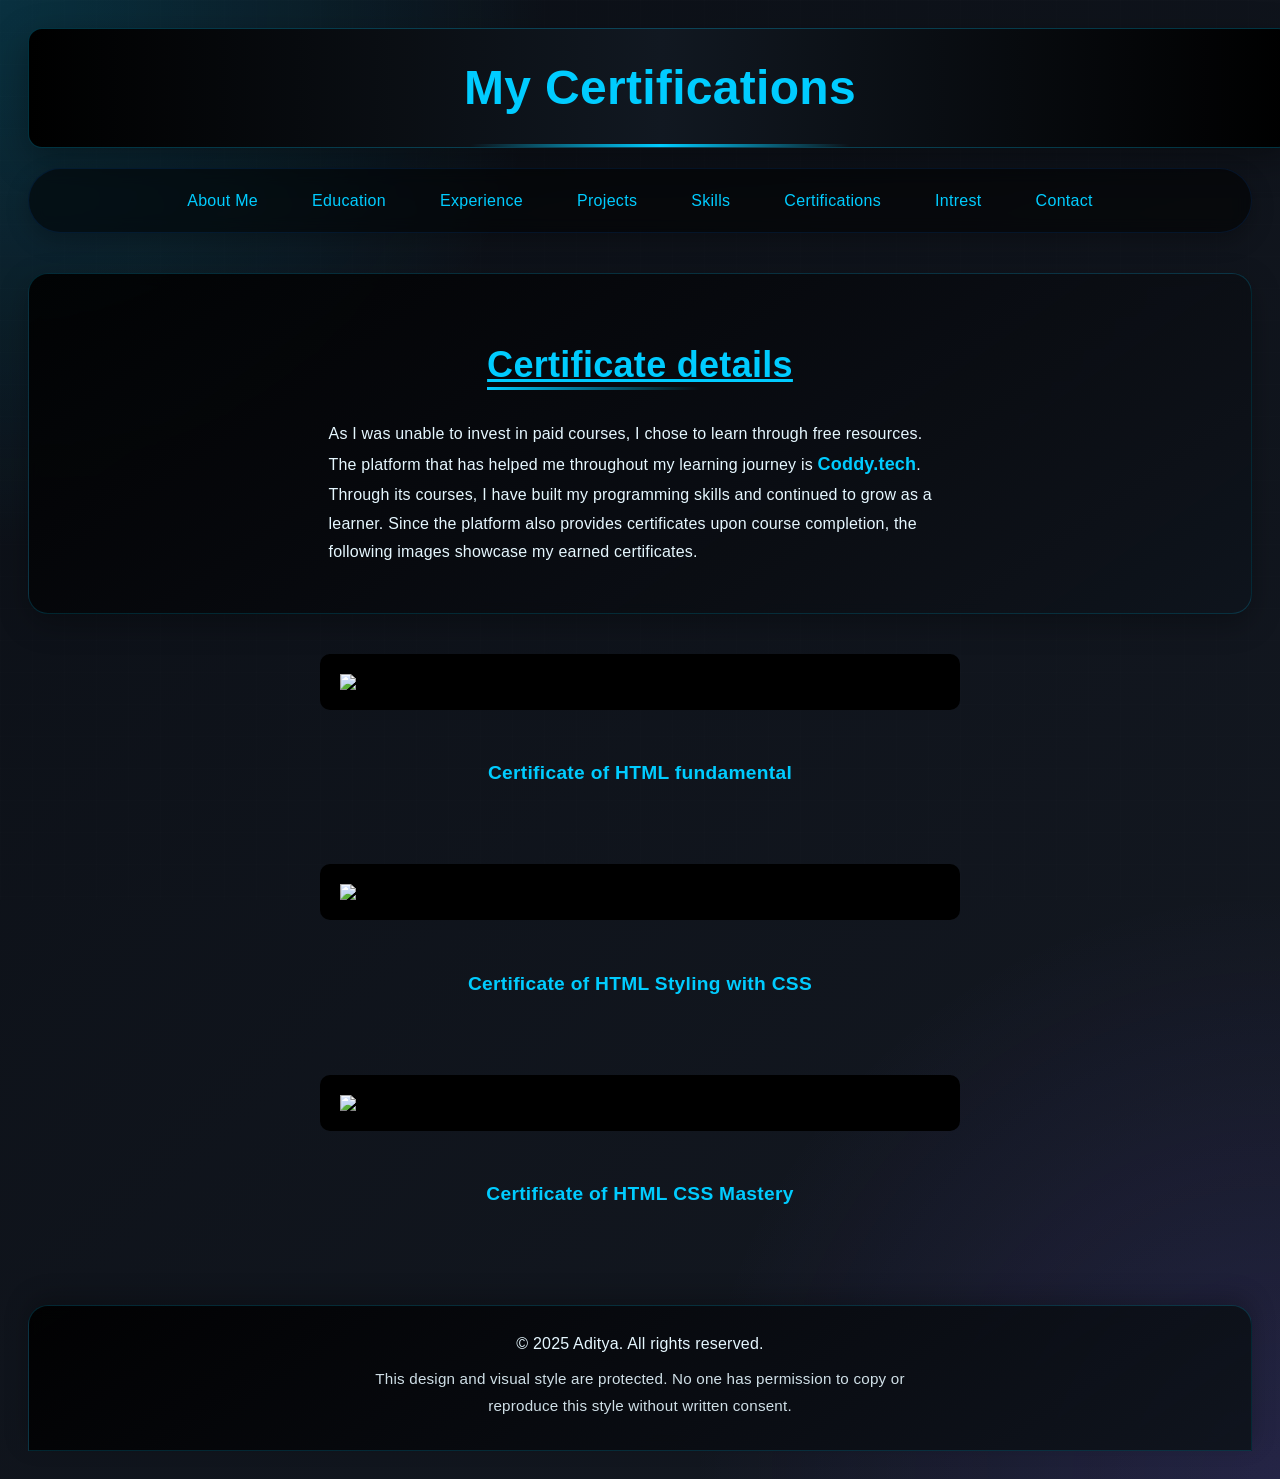
==== certifications.html @ 78ffaf47 "Add files via upload" ====
<!DOCTYPE html>
<html lang="en">
<head>
    <meta charset="UTF-8">
    <meta http-equiv="X-UA-Compatible" content="IE=edge">
    <meta name="viewport" content="width=device-width, initial-scale=1.0">
    <title>My certifications</title>
    <link rel="stylesheet" href="style.css">
</head>
<body>
    <header>
        <h1>My Certifications </h1>
        <nav class="nav-menu">
            <input type="checkbox" id="menu-toggle">
            <label for="menu-toggle" class="menu-icon">☰ Menu</label>

            <ul class="nav-links">
             <li><a href="about-me.html">About Me</a></li>
             <li><a href="Education.html">Education</a></li>
             <li><a href="experience.html">Experience</a></li>
             <li><a href="projects.html">Projects</a></li>
             <li><a href="skills.html">Skills</a></li>
             <li><a href="certifications.html">Certifications</a></li>
             <li><a href="intrest.html">Intrest</a></li>
             <li><a href="contact.html">Contact</a></li>
            </ul>
        </nav>
    </header>

    <section class="certification">

        <h2> Certificate details </h2>

        <p>As I was unable to invest in paid courses, I chose to learn through free 
            resources. The platform that has helped me throughout my learning journey is 
            <span>Coddy.tech</span>. Through its courses, I have built my programming skills 
            and continued to grow as a learner. Since the platform also provides certificates 
            upon course completion, the following images showcase my earned certificates.
        </p>
    </section>

        <picture> 
             <img src="https://plain-apac-prod-public.komododecks.com/202607/15/I9vmQEvogqGAbwvgnjGG/image.png" id="fundamentals"><br>
             <label for="fundamentals">Certificate of HTML fundamental</label><br><br>

             <img src="https://plain-apac-prod-public.komododecks.com/202607/15/2REyMuX39Bx1WCQEY480/image.png" id="CSS"><br>
             <label for="CSS"> Certificate of HTML Styling with CSS</label><br><br>

             <img src="https://plain-apac-prod-public.komododecks.com/202607/15/ZMc8P6Jx53fToXTpOZxH/image.png" id="CSS-mastery"><br>
             <label for="CSS-mastery"> Certificate of HTML CSS Mastery</label><br><br>
        </picture>
    <footer class="site-footer">
        <p>© 2025 Aditya. All rights reserved.</p>
        <p class="footer-note">This design and visual style are protected. No one has permission to copy or reproduce this style without written consent.</p>
    </footer>
</body>
</html>
---- style.css ----
/*-----------------------------------------------------------*/
/*-----------Stylesheet that affect whole web----------------*/
/*-----------------------------------------------------------*/

:root {
    --bg-main: #0b1016;
    --bg-accent: #121826;
    --panel: #000000;
    --nav-bg: rgba(0, 0, 0, 0.55);
    --card-bg-start: rgba(0, 0, 0, 0.92);
    --card-bg-end: rgba(15, 20, 29, 0.96);
    --accent: #00ccff;
    --text-main: #ffffff;
    --text-muted: #e6f7ff;
    --border-color: rgba(0, 204, 255, 0.18);
    --shadow-color: rgba(0, 0, 0, 0.25);
}

body{
    background: linear-gradient(135deg, var(--bg-main) 0%, var(--bg-accent) 100%);
    color: var(--text-main);
    display: flex;
    flex-direction: column;
    font-family: "Segoe UI", Tahoma, Geneva, Verdana, sans-serif;
    line-height: 1.6;
    letter-spacing: 0.2px;
    scroll-behavior: smooth;
}

p {
    font-size: clamp(1rem, 1.1vw, 1.08rem);
    line-height: 1.8;
    color: var(--text-muted);
    max-width: 70ch;
    margin: 0 auto 1rem auto;
    text-align: left;
    letter-spacing: 0.2px;
    word-wrap: break-word;
}

.about p,
.education p,
.experience p,
.projects p,
.skills p,
.certification p,
.intrest p,
.contact p {
    margin-bottom: 1rem;
    max-width: 70ch;
}

h1 {
    color: var(--accent);
    background: linear-gradient(135deg, rgba(0, 204, 255, 0.16), rgba(4, 10, 16, 0.96));
    width: 100%;
    min-height: 56px;
    margin: 20px;
    padding: 18px 20px;
    text-align: center;
    font-size: 48px;
    border: 1px solid rgba(0, 204, 255, 0.3);
    border-bottom: 3px solid var(--accent);
    border-radius: 14px;
    margin-bottom: 20px;
    box-shadow: 0 10px 25px var(--shadow-color);
    box-sizing: border-box;
}

h1:hover {
    color: var(--text-main);
    background: linear-gradient(135deg, rgba(0, 204, 255, 0.24), rgba(8, 15, 24, 0.98));
    transition: 0.3s;
}

nav {
    display: flex;
    justify-content: center;
    margin: 20px;
    background: var(--nav-bg);
    backdrop-filter: blur(8px);
    border: 1px solid rgba(0, 119, 255, 0.12);
    border-radius: 999px;
    padding: 10px;
    text-align: center;
    box-shadow: 0 8px 22px var(--shadow-color);
    position: sticky;
    top: 0;
    z-index: 1000;
}

a {
    color: var(--accent);
    text-decoration: none;
    margin: 0 10px;
    transition: all 0.25s ease;
}

a:hover{
    color: var(--text-main);
    text-decoration: none;
    transform: translateY(-2px);
}

li {
    display: inline-block;
    list-style-type: none;
    margin: 10px 0;
}   

span {
    color: var(--accent);
    font-weight: bold;
    font-size: 18px;
    grid-area: bio;
}

span:hover {
    text-decoration: underline;
    text-decoration-color: var(--accent);
    transition: 0.3s;
}

.nav-menu {
    position: sticky;
    top: 0;
    z-index: 1000;
    display: flex;
    justify-content: center;
    margin: 20px;
    background: var(--nav-bg);
    backdrop-filter: blur(8px);
    border: 1px solid rgba(0, 119, 255, 0.12);
    border-radius: 999px;
    padding: 10px;
    box-shadow: 0 8px 22px var(--shadow-color);
}

.nav-menu input {
    display: none;
}

.menu-icon {
    display: none;
    color: var(--accent);
    cursor: pointer;
    font-weight: bold;
    padding: 6px 10px;
    border: 1px solid var(--accent);
    border-radius: 6px;
}

.nav-links {
    display: flex;
    gap: 10px;
    list-style: none;
    padding: 0;
    margin: 0;
}

.nav-links li {
    display: inline-block;
    margin: 0 10px;
}

.nav-links a {
    margin: 0;
    display: inline-block;
}

/*-----------------------------------------------------------*/
/*--------------Stylesheet for the About Me------------------*/
/*-----------------------------------------------------------*/

.about,
.education,
.experience,
.projects,
.skills,
.certification,
.intrest,
.contact {
    background: linear-gradient(145deg, var(--card-bg-start), var(--card-bg-end));
    border: 1px solid var(--border-color);
    box-shadow: 0 12px 30px var(--shadow-color);
    position: relative;
    z-index: 1;
    overflow: hidden;
    box-sizing: border-box;
}

.about {
    border-radius: 20px;
    padding: 20px;
    margin: 20px auto;
    max-width: auto;
    height: 300px;
    text-align: center;
    padding: 30px;
    margin: 20px;
    grid-template-columns: 1fr 1fr;
    grid-template-rows: 1fr 2fr;
    display: grid;
    grid-template-areas: 
        "profile-image bio-heading"
        "profile-image bio";
    grid-gap: 20px;
    transition: transform 0.3s ease, box-shadow 0.3s ease;
}

.about:hover {
    transform: translateY(-4px);
    box-shadow: 0 16px 36px rgba(0, 0, 0, 0.32);
}

.about img {
    width: 200px;
    height: 200px;
    border-radius: 50%;
    margin-bottom: 20px;
    grid-area: profile-image;
    border: 3px solid #00ccff;
    align-self: center;
    box-shadow: inset 0 0 10px #00ccff, 0 0 20px #00ccff;
    cursor: pointer;
}

.about h2 {
    color: #00ccff;
    height: 50px;
    font-size: 36px;
    margin-bottom: 0;
    text-decoration: underline;
    text-decoration-color: #00ccff;
    text-decoration-thickness: 3px;
    grid-area: bio-heading;
}

.about p {
    line-height: 1.5;
    margin: 0;
    grid-area: bio;
    padding: 10px;
    position: relative;
    margin-top: 0;
}

/*-----------------------------------------------------------*/
/*--------------Stylesheet for the Education-----------------*/
/*-----------------------------------------------------------*/

.education{
    background-color: #000000;
    border-radius: 10px;
    padding: 20px;
    margin: 20px auto;
    max-width: auto;
    height: auto;
    text-align: center;
    padding: 30px;
    margin: 20px;
    grid-template-columns: 1fr 1fr;
    grid-template-rows: 90px 2fr;
    display: grid;
    grid-template-areas: 
        "school-image bio-heading"
        "college-image bio";
    gap: 20px;
}

.school-img,
.college-img {
    width: 200px;
    height: 200px;
    border-radius: 50%;
    margin: 0 auto 10px auto;
    border: 3px solid #00ccff;
    align-self: center;
    object-fit: cover;
    box-shadow: inset 0 0 10px #00ccff, 0 0 20px #00ccff;
    cursor: pointer;
}

.school-img {
    grid-area: school-image;
}

.college-img {
    grid-area: college-image;
}

.education h2{
    color: #00ccff;
    height: 50px;
    font-size: 36px;
    margin: 0;
    text-decoration: underline;
    text-decoration-color: #00ccff;
    text-decoration-thickness: 3px;
    grid-area: bio-heading;
}

.education p{
    line-height: 1.5;
    margin-top: 0;
    grid-area: bio;
    padding: 10px;
    position: relative;
    margin-top: 0
}

/*-----------------------------------------------------------*/
/*--------------Stylesheet for the Experience----------------*/
/*-----------------------------------------------------------*/

.experience{
    background-color: #000000;
    border-radius: 10px;
    padding: 20px;
    margin: 20px auto;
    max-width: auto;
    height: auto;
    text-align: center;
    padding: 30px;
    margin: 20px;
}

.experience h2{
    color: #00ccff;
    height: 50px;
    font-size: 36px;
    margin: 0;
    text-decoration: underline;
    text-decoration-color: #00ccff;
    text-decoration-thickness: 3px;
}

/*-----------------------------------------------------------*/
/*--------------Stylesheet for the Experience----------------*/
/*-----------------------------------------------------------*/


.projects{
    background-color: #000000;
    border-radius: 10px;
    padding: 20px;
    margin: 20px auto;
    max-width: auto;
    height: auto;
    text-align: center;
    padding: 30px;
    margin: 20px;
}

.projects h2{
    color: #00ccff;
    height: 50px;
    font-size: 36px;
    margin: 2;
    text-decoration: underline;
    text-decoration-color: #00ccff;
    text-decoration-thickness: 3px;
}

/*-----------------------------------------------------------*/
/*--------------Stylesheet for the Skills--------------------*/
/*-----------------------------------------------------------*/

.skills{
    background-color: #000000;
    border-radius: 10px;
    padding: 20px;
    margin: 20px auto;
    max-width: auto;
    height: auto;
    text-align: center;
    padding: 30px;
    margin: 20px;
}

.skills h2{
    color: #00ccff;
    height: 50px;
    font-size: 36px;
    margin: 2;
    text-decoration: underline;
    text-decoration-color: #00ccff;
    text-decoration-thickness: 3px;
}

.skills p{
    font-size: 17px;
}

/*-----------------------------------------------------------*/
/*--------------Stylesheet for the Certification-------------*/
/*-----------------------------------------------------------*/

.certification{
    background-color: #000000;
    border-radius: 10px;
    padding: 20px;
    margin: 20px auto;
    max-width: auto;
    height: auto;
    text-align: center;
    padding: 30px;
    margin: 20px;
}

.certification h2{
    color: #00ccff;
    height: 50px;
    font-size: 36px;
    margin: 2;
    text-decoration: underline;
    text-decoration-color: #00ccff;
    text-decoration-thickness: 3px;
}

picture img {
    display: flex;
    width: 600px;
    background-color: #000000;
    border-radius: 10px;
    padding: 20px;
    margin: 20px auto;
}

picture label{
    display: block;
    text-align: center;
    color: #00ccff;
    font-size: larger;
    font-weight: bold;;
}

/*-----------------------------------------------------------*/
/*--------------Stylesheet for the Intrest-------------------*/
/*-----------------------------------------------------------*/

.intrest{
    background-color: #000000;
    border-radius: 10px;
    padding: 20px;
    margin: 20px auto;
    max-width: auto;
    height: auto;
    text-align: center;
    padding: 30px;
    margin: 20px;
}

.intrest h2{
    color: #00ccff;
    height: 50px;
    font-size: 36px;
    margin: 2;
    text-decoration: underline;
    text-decoration-color: #00ccff;
    text-decoration-thickness: 3px;
}

/*-----------------------------------------------------------*/
/*--------------Stylesheet for the Contacts------------------*/
/*-----------------------------------------------------------*/

.contact{
    background-color: #000000;
    border-radius: 10px;
    padding: 20px;
    margin: 20px auto;
    max-width: auto;
    height: auto;
    text-align: center;
    padding: 30px;
    margin: 20px;
}

.contact h2{
    color: #00ccff;
    height: 50px;
    font-size: 36px;
    margin: 2;
    text-decoration: underline;
    text-decoration-color: #00ccff;
    text-decoration-thickness: 3px;
}

.contact a {
    margin: 0, 20px ;
}

/*-----------------------------------------------------------*/
/*-----Stylesheet for the device with max-width of 657px-----*/
/*-----------------------------------------------------------*/

@media (max-width: 657px) {
    * {
        box-sizing: border-box;
    }

    body {
        padding: 0 12px;
        background:
            radial-gradient(circle at top left, rgba(0, 204, 255, 0.16), transparent 28%),
            linear-gradient(135deg, #0b0f16 0%, #141922 100%);
    }

    .nav-menu {
        border: 1px solid rgba(0, 204, 255, 0.2);
        box-shadow: 0 8px 24px rgba(0, 0, 0, 0.22);
        padding: 10px;
    }

    .menu-icon {
        display: inline-flex;
        align-items: center;
        justify-content: center;
        padding: 8px 12px;
        background: rgba(0, 204, 255, 0.08);
        border: 1px solid #00ccff;
        border-radius: 999px;
    }

    .nav-links {
        display: none;
        position: absolute;
        top: 54px;
        left: 0;
        right: 0;
        flex-direction: column;
        background: linear-gradient(145deg, rgba(0, 0, 0, 0.95), rgba(20, 25, 34, 0.98));
        padding: 10px;
        border-radius: 12px;
        z-index: 10;
        border: 1px solid rgba(0, 204, 255, 0.18);
        box-shadow: 0 10px 30px rgba(0, 0, 0, 0.3);
    }

    .nav-menu input:checked + .menu-icon + .nav-links {
        display: flex;
    }

    .nav-links li {
        display: block;
        margin: 6px 0;
    }

    .nav-links a {
        display: block;
        padding: 8px 10px;
        border-radius: 8px;
        background: rgba(255, 255, 255, 0.03);
        transition: all 0.25s ease;
    }

    .nav-links a:hover,
    .nav-links a:focus-visible {
        background: rgba(0, 204, 255, 0.14);
        color: #ffffff;
        transform: translateX(3px);
    }

    h1 {
        width: 100%;
        height: auto;
        font-size: 28px;
        margin: 10px 0 14px;
        padding: 16px 18px;
        background: linear-gradient(90deg, #000000 0%, #111821 50%, #000000 100%);
        border: 1px solid rgba(0, 204, 255, 0.22);
        box-shadow: 0 10px 24px rgba(0, 0, 0, 0.28);
    }

    nav {
        flex-direction: column;
        margin: 10px 0;
        padding: 10px;
    }

    nav li {
        display: block;
        margin: 8px 0;
    }

    nav a {
        display: block;
    }

    .about,
    .education,
    .experience,
    .projects,
    .skills,
    .certification,
    .intrest,
    .contact {
        width: 100%;
        max-width: 100%;
        margin: 10px 0;
        padding: 16px;
        height: auto;
        display: block;
        background: linear-gradient(145deg, rgba(0, 0, 0, 0.92), rgba(15, 20, 29, 0.96));
        border: 1px solid rgba(0, 204, 255, 0.18);
        box-shadow: 0 10px 28px rgba(0, 0, 0, 0.26);
        border-radius: 14px;
    }

    .about,
    .education {
        grid-template-columns: 1fr;
        grid-template-rows: auto;
        gap: 10px;
    }

    .about img,
    .school-img,
    .college-img {
        width: 150px;
        height: 150px;
        margin: 0 auto 10px auto;
        display: block;
        box-shadow: 0 0 20px rgba(0, 0, 0, 0.24);
    }

    .about h2,
    .education h2,
    .experience h2,
    .projects h2,
    .skills h2,
    .certification h2,
    .intrest h2,
    .contact h2 {
        font-size: 24px;
        height: auto;
        margin: 10px 0;
        padding-bottom: 6px;
    }

    .about p,
    .education p,
    .skills p {
        font-size: 15px;
        padding: 0;
        line-height: 1.6;
    }

    picture img {
        width: 100%;
        max-width: 100%;
        height: auto;
        padding: 10px;
        margin: 10px 0;
        border-radius: 12px;
    }

    .contact a {
        display: inline-block;
        margin: 8px 0;
        padding: 8px 12px;
        border: 1px solid rgba(0, 204, 255, 0.25);
        border-radius: 999px;
        background: rgba(0, 204, 255, 0.08);
    }
}

/*------------------------------------------------------------------------*/
/*Stylesheet for the device with max-width of 900px and min-width of 658px*/
/*------------------------------------------------------------------------*/

@media (min-width: 658px) and (max-width: 900px) {
    body {
        padding: 0 12px;
        background:
            radial-gradient(circle at top left, rgba(0, 204, 255, 0.12), transparent 28%),
            linear-gradient(135deg, #0b0f16 0%, #141922 100%);
    }

    nav {
        padding: 10px 8px;
        margin: 12px 0;
        border: 1px solid rgba(0, 204, 255, 0.16);
        box-shadow: 0 8px 24px rgba(0, 0, 0, 0.2);
    }

    .nav-menu {
        display: block;
    }

    .menu-icon {
        display: none;
    }

    .nav-links {
        display: flex;
        flex-wrap: wrap;
        justify-content: center;
        gap: 6px;
        list-style: none;
        padding: 0;
        margin: 0;
    }

    .nav-links li {
        display: inline-block;
        margin: 0 4px;
    }

    .nav-links a {
        display: inline-block;
        padding: 7px 10px;
        font-size: 14px;
        white-space: nowrap;
        border-radius: 999px;
        background: rgba(255, 255, 255, 0.03);
    }

    .nav-links a:hover,
    .nav-links a:focus-visible {
        background: rgba(0, 204, 255, 0.12);
        color: #ffffff;
    }

    .about,
    .education,
    .experience,
    .projects,
    .skills,
    .certification,
    .intrest,
    .contact {
        margin: 12px 0;
        padding: 16px;
        background: linear-gradient(145deg, rgba(0, 0, 0, 0.92), rgba(15, 20, 29, 0.96));
        border: 1px solid rgba(0, 204, 255, 0.16);
        box-shadow: 0 10px 24px rgba(0, 0, 0, 0.22);
        border-radius: 14px;
    }

    .about{
        height: 400px;
    }

    .about img,
    .school-img,
    .college-img {
        width: 140px;
        height: 140px;
        margin: 0 auto 10px auto;
        display: block;
    }

    .education {
        display: grid;
        grid-template-columns: minmax(150px, 180px) 1fr;
        grid-template-areas:
            "school-image bio-heading"
            "college-image bio";
        gap: 16px;
        align-items: start;
    }

    .education h2 {
        grid-area: bio-heading;
        margin: 0 0 8px 0;
        text-align: left;
    }

    .education p {
        grid-area: bio;
        margin: 0;
        padding: 0;
        text-align: left;
    }
}

/*-----------------------------------------------------------*/
/*--------------Theme-aware section styling------------------*/
/*-----------------------------------------------------------*/

.about,
.education,
.experience,
.projects,
.skills,
.certification,
.intrest,
.contact {
    background: linear-gradient(145deg, var(--card-bg-start), var(--card-bg-end));
    border-radius: 20px;
    border: 1px solid var(--border-color);
    box-shadow: 0 12px 30px var(--shadow-color);
    transition: transform 0.3s ease, box-shadow 0.3s ease, border-color 0.3s ease;
}

.about:hover,
.education:hover,
.experience:hover,
.projects:hover,
.skills:hover,
.certification:hover,
.intrest:hover,
.contact:hover {
    transform: translateY(-4px);
    box-shadow: 0 16px 36px var(--shadow-color);
    border-color: var(--accent);
}

.about h2,
.education h2,
.experience h2,
.projects h2,
.skills h2,
.certification h2,
.intrest h2,
.contact h2 {
    color: var(--accent);
    text-decoration-color: var(--accent);
}

.about img,
.school-img,
.college-img {
    border: 3px solid var(--accent);
    box-shadow: inset 0 0 10px var(--accent), 0 0 20px var(--accent);
}

/*-----------------------------------------------------------*/
/*-----------------------Footer Styling----------------------*/
/*-----------------------------------------------------------*/

.site-footer {
    margin: 40px 20px 20px;
    padding: 24px 20px;
    text-align: center;
    background: linear-gradient(145deg, rgba(0, 0, 0, 0.9), rgba(15, 20, 29, 0.96));
    border: 1px solid rgba(0, 204, 255, 0.18);
    border-radius: 20px 20px 0 0;
    box-shadow: 0 -8px 24px rgba(0, 0, 0, 0.24);
    color: var(--text-muted);
    backdrop-filter: blur(8px);
}

.site-footer p {
    margin: 0 auto 0.4rem auto;
    max-width: 70ch;
    text-align: center;
    color: var(--text-muted);
}

.footer-note {
    font-size: 0.95rem;
    opacity: 0.9;
}

@media (max-width: 719px) {
    .site-footer {
        margin: 24px 10px 10px;
        padding: 18px 14px;
        border-radius: 16px 16px 0 0;
    }

    .site-footer p {
        font-size: 0.95rem;
        line-height: 1.6;
    }

    .footer-note {
        font-size: 0.9rem;
    }
}

/*-----------------------------------------------------------*/
/*-----Stylesheet for the device with min-width of 750px-----*/
/*-----------------------------------------------------------*/

@media (min-width: 750px) {
    :root {
        --accent: #00ccff;
        --accent-soft: rgba(0, 204, 255, 0.15);
        --text: #f7f9fc;
        --panel: rgba(255, 255, 255, 0.05);
    }

    body {
        background:
            radial-gradient(circle at top left, rgba(0, 204, 255, 0.18), transparent 28%),
            radial-gradient(circle at bottom right, rgba(123, 97, 255, 0.16), transparent 30%),
            linear-gradient(135deg, #0b0f16 0%, #141922 100%);
        font-family: "Segoe UI", Tahoma, Geneva, Verdana, sans-serif;
        line-height: 1.7;
        letter-spacing: 0.3px;
        overflow-x: hidden;
    }

    body::before {
        content: "";
        position: fixed;
        inset: 0;
        background-image:
            linear-gradient(rgba(255,255,255,0.03) 1px, transparent 1px),
            linear-gradient(90deg, rgba(255,255,255,0.03) 1px, transparent 1px);
        background-size: 32px 32px;
        pointer-events: none;
        opacity: 0.25;
        z-index: -1;
    }

    h1 {
        position: relative;
        background: linear-gradient(90deg, #000000 0%, #111821 50%, #000000 100%);
        box-shadow: 0 12px 35px rgba(0, 0, 0, 0.35);
        border: 1px solid rgba(0, 204, 255, 0.25);
        overflow: hidden;
        animation: titleGlow 4s ease-in-out infinite;
    }

    h1::after {
        content: "";
        position: absolute;
        left: 0;
        bottom: 0;
        width: 100%;
        height: 3px;
        background: linear-gradient(90deg, transparent, var(--accent), transparent);
        transform: scaleX(0.3);
        transform-origin: center;
        transition: transform 0.4s ease;
    }

    h1:hover::after {
        transform: scaleX(1);
    }

    nav {
        background: rgba(0, 0, 0, 0.45);
        border: 1px solid rgba(255, 255, 255, 0.08);
        box-shadow: 0 8px 24px rgba(0, 0, 0, 0.2);
        backdrop-filter: blur(8px);
    }

    .nav-links a {
        position: relative;
        padding: 8px 12px;
        border-radius: 999px;
        transition: all 0.3s ease;
    }

    .nav-links a::after {
        content: "";
        position: absolute;
        left: 10%;
        bottom: 4px;
        width: 80%;
        height: 2px;
        background: linear-gradient(90deg, var(--accent), #ffffff);
        transform: scaleX(0);
        transform-origin: center;
        transition: transform 0.3s ease;
    }

    .nav-links a:hover,
    .nav-links a:focus-visible {
        color: #ffffff;
        transform: translateY(-2px);
        background: var(--accent-soft);
        box-shadow: 0 6px 20px rgba(0, 0, 0, 0.2);
    }

    .nav-links a:hover::after,
    .nav-links a:focus-visible::after {
        transform: scaleX(1);
    }

    .about,
    .education,
    .experience,
    .projects,
    .skills,
    .certification,
    .intrest,
    .contact {
        position: relative;
        background: linear-gradient(145deg, rgba(0,0,0,0.9), rgba(15,20,29,0.95));
        border: 1px solid rgba(0, 204, 255, 0.18);
        box-shadow: 0 10px 30px rgba(0, 0, 0, 0.28);
        backdrop-filter: blur(6px);
        transition: transform 0.3s ease, box-shadow 0.3s ease, border-color 0.3s ease;
    }

    .about:hover,
    .education:hover,
    .experience:hover,
    .projects:hover,
    .skills:hover,
    .certification:hover,
    .intrest:hover,
    .contact:hover {
        transform: translateY(-6px);
        box-shadow: 0 18px 40px rgba(0, 0, 0, 0.35);
        border-color: rgba(0, 204, 255, 0.4);
    }

    .education {
        height: 600px;
    }

    .education .school-img{
        margin-top: 180px;
        margin-bottom: 80px;
    }

    .about img,
    .school-img,
    .college-img {
        transition: transform 0.4s ease, box-shadow 0.4s ease, border-color 0.4s ease;
        animation: floatImage 3.5s ease-in-out infinite;
    }

    .about img:hover,
    .school-img:hover,
    .college-img:hover {
        transform: scale(1.04) rotate(2deg);
        box-shadow: 0 0 25px rgba(0, 204, 255, 0.35);
        border-color: #ffffff;
    }

    .experience p {
        margin-top: 20px;
    }

    .about h2,
    .education h2,
    .experience h2,
    .projects h2,
    .skills h2,
    .certification h2,
    .intrest h2,
    .contact h2 {
        position: relative;
        display: inline-block;
        padding-bottom: 6px;
    }

    .about h2::after,
    .education h2::after,
    .experience h2::after,
    .projects h2::after,
    .skills h2::after,
    .certification h2::after,
    .intrest h2::after,
    .contact h2::after {
        content: "";
        position: absolute;
        left: 0;
        bottom: 0;
        width: 100%;
        height: 3px;
        background: linear-gradient(90deg, var(--accent), transparent);
        transform: scaleX(0.7);
        transform-origin: left;
        transition: transform 0.3s ease;
    }

    .about h2:hover::after,
    .education h2:hover::after,
    .experience h2:hover::after,
    .projects h2:hover::after,
    .skills h2:hover::after,
    .certification h2:hover::after,
    .intrest h2:hover::after,
    .contact h2:hover::after {
        transform: scaleX(1);
    }

    a {
        transition: color 0.25s ease, transform 0.25s ease;
    }

    a:hover {
        color: #ffffff;
        text-decoration: none;
    }

    picture img {
        transition: transform 0.4s ease, box-shadow 0.4s ease;
    }

    picture img:hover {
        transform: scale(1.02);
        box-shadow: 0 15px 35px rgba(0, 0, 0, 0.3);
    }

    .contact a {
        display: inline-block;
        padding: 10px 16px;
        margin: 0 8px;
        border: 1px solid rgba(0, 204, 255, 0.25);
        border-radius: 999px;
        transition: all 0.3s ease;
    }

    .contact a:hover {
        background: rgba(0, 204, 255, 0.12);
        transform: translateY(-3px);
        box-shadow: 0 8px 18px rgba(0, 0, 0, 0.25);
    }

    ::selection {
        background: rgba(0, 204, 255, 0.35);
        color: #ffffff;
    }
}

@keyframes titleGlow {
    0%, 100% {
        box-shadow: 0 12px 35px rgba(0, 0, 0, 0.35);
    }
    50% {
        box-shadow: 0 14px 40px rgba(0, 204, 255, 0.18);
    }
}

@keyframes floatImage {
    0%, 100% {
        transform: translateY(0);
    }
    50% {
        transform: translateY(-6px);
    }
}

@media (max-width: 719px) {
    p {
        max-width: 100%;
        font-size: 0.98rem;
        line-height: 1.75;
    }
}
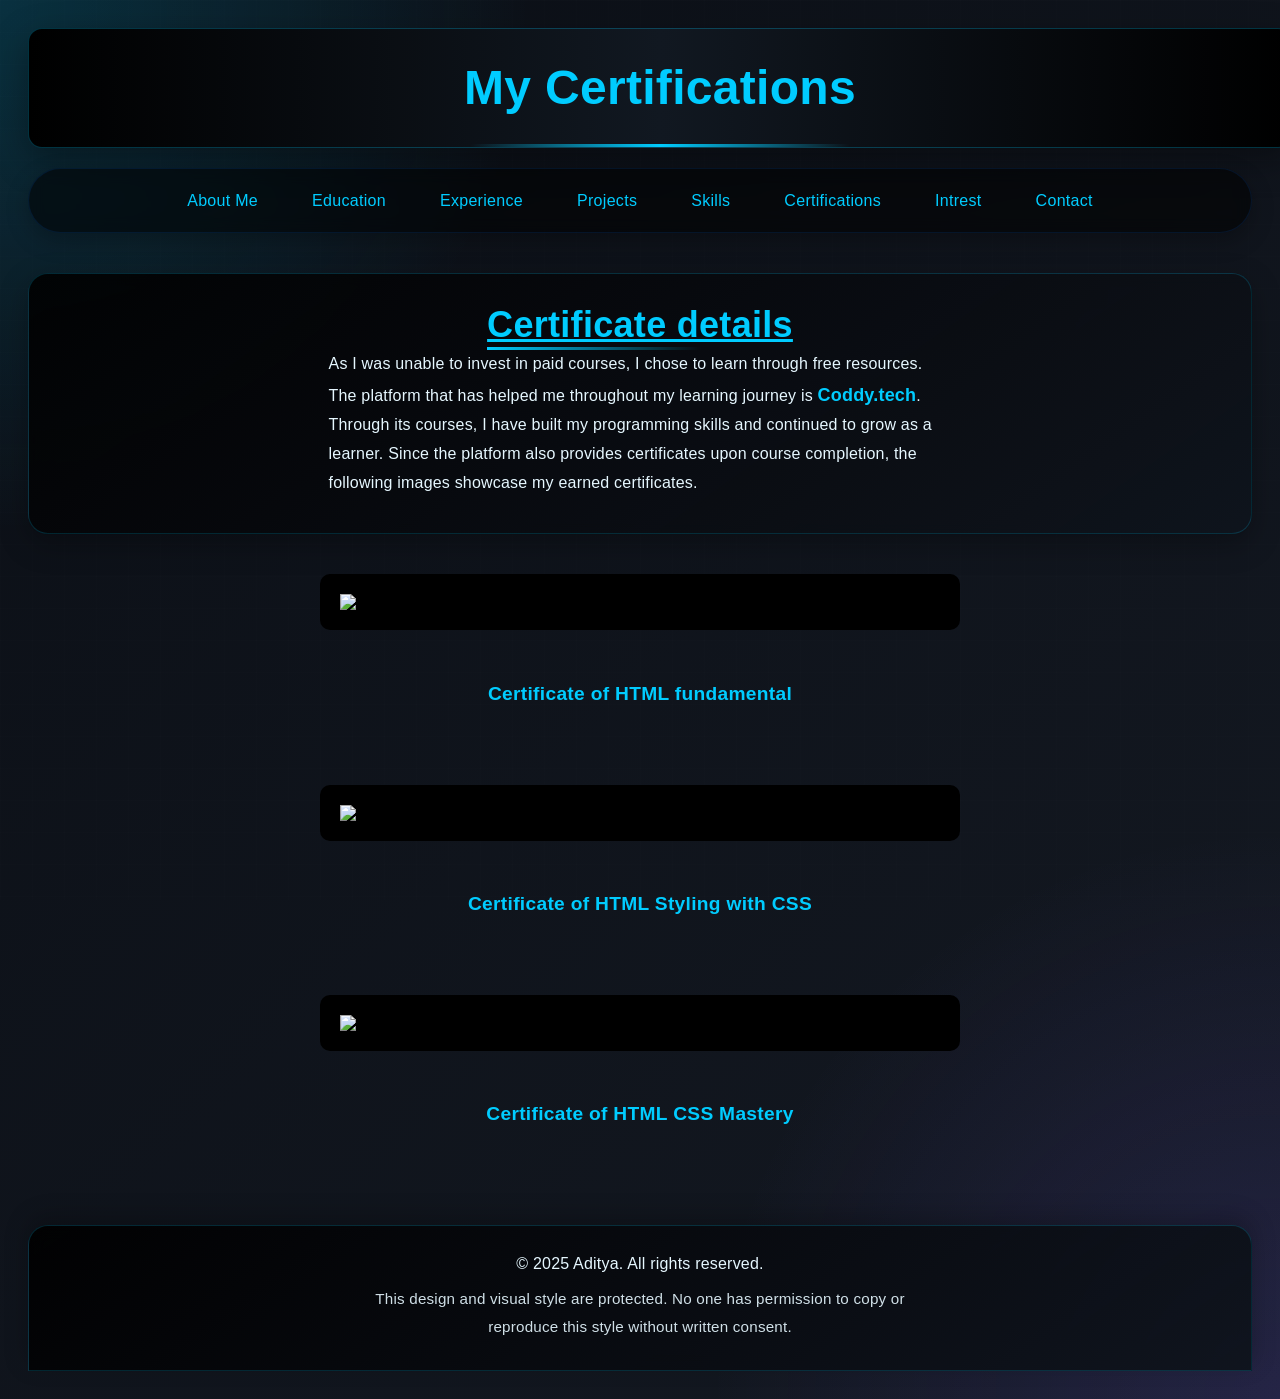
==== commit 505abeb6: "Update certifications.html" ====
--- a/certifications.html
+++ b/certifications.html
@@ -15,7 +15,7 @@
             <label for="menu-toggle" class="menu-icon">☰ Menu</label>
 
             <ul class="nav-links">
-             <li><a href="about-me.html">About Me</a></li>
+             <li><a href="index.html">About Me</a></li>
              <li><a href="Education.html">Education</a></li>
              <li><a href="experience.html">Experience</a></li>
              <li><a href="projects.html">Projects</a></li>
--- a/style.css
+++ b/style.css
@@ -1,5 +1,5 @@
 /*-----------------------------------------------------------*/
-/*-----------Stylesheet that affect whole web----------------*/
+/*-----------Base and global styles--------------------------*/
 /*-----------------------------------------------------------*/
 
 :root {
@@ -16,7 +16,7 @@
     --shadow-color: rgba(0, 0, 0, 0.25);
 }
 
-body{
+body {
     background: linear-gradient(135deg, var(--bg-main) 0%, var(--bg-accent) 100%);
     color: var(--text-main);
     display: flex;
@@ -36,18 +36,6 @@
     text-align: left;
     letter-spacing: 0.2px;
     word-wrap: break-word;
-}
-
-.about p,
-.education p,
-.experience p,
-.projects p,
-.skills p,
-.certification p,
-.intrest p,
-.contact p {
-    margin-bottom: 1rem;
-    max-width: 70ch;
 }
 
 h1 {
@@ -96,7 +84,7 @@
     transition: all 0.25s ease;
 }
 
-a:hover{
+a:hover {
     color: var(--text-main);
     text-decoration: none;
     transform: translateY(-2px);
@@ -106,7 +94,7 @@
     display: inline-block;
     list-style-type: none;
     margin: 10px 0;
-}   
+}
 
 span {
     color: var(--accent);
@@ -168,8 +156,20 @@
     display: inline-block;
 }
 
-/*-----------------------------------------------------------*/
-/*--------------Stylesheet for the About Me------------------*/
+.about p,
+.education p,
+.experience p,
+.projects p,
+.skills p,
+.certification p,
+.intrest p,
+.contact p {
+    margin-bottom: 1rem;
+    max-width: 70ch;
+}
+
+/*-----------------------------------------------------------*/
+/*-----------Section card layout styles----------------------*/
 /*-----------------------------------------------------------*/
 
 .about,
@@ -187,24 +187,25 @@
     z-index: 1;
     overflow: hidden;
     box-sizing: border-box;
-}
-
-.about {
     border-radius: 20px;
     padding: 20px;
-    margin: 20px auto;
-    max-width: auto;
+    margin: 20px;
+    text-align: center;
+}
+
+/*-----------------------------------------------------------*/
+/*-----------About section styles----------------------------*/
+/*-----------------------------------------------------------*/
+
+.about {
     height: 300px;
-    text-align: center;
-    padding: 30px;
-    margin: 20px;
     grid-template-columns: 1fr 1fr;
     grid-template-rows: 1fr 2fr;
     display: grid;
-    grid-template-areas: 
+    grid-template-areas:
         "profile-image bio-heading"
         "profile-image bio";
-    grid-gap: 20px;
+    gap: 20px;
     transition: transform 0.3s ease, box-shadow 0.3s ease;
 }
 
@@ -246,23 +247,15 @@
 }
 
 /*-----------------------------------------------------------*/
-/*--------------Stylesheet for the Education-----------------*/
-/*-----------------------------------------------------------*/
-
-.education{
+/*-----------Education section styles------------------------*/
+/*-----------------------------------------------------------*/
+
+.education {
     background-color: #000000;
-    border-radius: 10px;
-    padding: 20px;
-    margin: 20px auto;
-    max-width: auto;
-    height: auto;
-    text-align: center;
-    padding: 30px;
-    margin: 20px;
     grid-template-columns: 1fr 1fr;
     grid-template-rows: 90px 2fr;
     display: grid;
-    grid-template-areas: 
+    grid-template-areas:
         "school-image bio-heading"
         "college-image bio";
     gap: 20px;
@@ -289,7 +282,7 @@
     grid-area: college-image;
 }
 
-.education h2{
+.education h2 {
     color: #00ccff;
     height: 50px;
     font-size: 36px;
@@ -300,32 +293,33 @@
     grid-area: bio-heading;
 }
 
-.education p{
+.education p {
     line-height: 1.5;
     margin-top: 0;
     grid-area: bio;
     padding: 10px;
     position: relative;
-    margin-top: 0
-}
-
-/*-----------------------------------------------------------*/
-/*--------------Stylesheet for the Experience----------------*/
-/*-----------------------------------------------------------*/
-
-.experience{
+}
+
+/*-----------------------------------------------------------*/
+/*-----------Experience, projects, skills styles-------------*/
+/*-----------------------------------------------------------*/
+
+.experience,
+.projects,
+.skills,
+.certification,
+.intrest,
+.contact {
     background-color: #000000;
-    border-radius: 10px;
-    padding: 20px;
-    margin: 20px auto;
-    max-width: auto;
-    height: auto;
-    text-align: center;
-    padding: 30px;
-    margin: 20px;
-}
-
-.experience h2{
+}
+
+.experience h2,
+.projects h2,
+.skills h2,
+.certification h2,
+.intrest h2,
+.contact h2 {
     color: #00ccff;
     height: 50px;
     font-size: 36px;
@@ -335,88 +329,13 @@
     text-decoration-thickness: 3px;
 }
 
-/*-----------------------------------------------------------*/
-/*--------------Stylesheet for the Experience----------------*/
-/*-----------------------------------------------------------*/
-
-
-.projects{
-    background-color: #000000;
-    border-radius: 10px;
-    padding: 20px;
-    margin: 20px auto;
-    max-width: auto;
-    height: auto;
-    text-align: center;
-    padding: 30px;
-    margin: 20px;
-}
-
-.projects h2{
-    color: #00ccff;
-    height: 50px;
-    font-size: 36px;
-    margin: 2;
-    text-decoration: underline;
-    text-decoration-color: #00ccff;
-    text-decoration-thickness: 3px;
-}
-
-/*-----------------------------------------------------------*/
-/*--------------Stylesheet for the Skills--------------------*/
-/*-----------------------------------------------------------*/
-
-.skills{
-    background-color: #000000;
-    border-radius: 10px;
-    padding: 20px;
-    margin: 20px auto;
-    max-width: auto;
-    height: auto;
-    text-align: center;
-    padding: 30px;
-    margin: 20px;
-}
-
-.skills h2{
-    color: #00ccff;
-    height: 50px;
-    font-size: 36px;
-    margin: 2;
-    text-decoration: underline;
-    text-decoration-color: #00ccff;
-    text-decoration-thickness: 3px;
-}
-
-.skills p{
+.skills p {
     font-size: 17px;
 }
 
 /*-----------------------------------------------------------*/
-/*--------------Stylesheet for the Certification-------------*/
-/*-----------------------------------------------------------*/
-
-.certification{
-    background-color: #000000;
-    border-radius: 10px;
-    padding: 20px;
-    margin: 20px auto;
-    max-width: auto;
-    height: auto;
-    text-align: center;
-    padding: 30px;
-    margin: 20px;
-}
-
-.certification h2{
-    color: #00ccff;
-    height: 50px;
-    font-size: 36px;
-    margin: 2;
-    text-decoration: underline;
-    text-decoration-color: #00ccff;
-    text-decoration-thickness: 3px;
-}
+/*-----------Certification and image styles-----------------*/
+/*-----------------------------------------------------------*/
 
 picture img {
     display: flex;
@@ -427,72 +346,20 @@
     margin: 20px auto;
 }
 
-picture label{
+picture label {
     display: block;
     text-align: center;
     color: #00ccff;
     font-size: larger;
-    font-weight: bold;;
-}
-
-/*-----------------------------------------------------------*/
-/*--------------Stylesheet for the Intrest-------------------*/
-/*-----------------------------------------------------------*/
-
-.intrest{
-    background-color: #000000;
-    border-radius: 10px;
-    padding: 20px;
-    margin: 20px auto;
-    max-width: auto;
-    height: auto;
-    text-align: center;
-    padding: 30px;
-    margin: 20px;
-}
-
-.intrest h2{
-    color: #00ccff;
-    height: 50px;
-    font-size: 36px;
-    margin: 2;
-    text-decoration: underline;
-    text-decoration-color: #00ccff;
-    text-decoration-thickness: 3px;
-}
-
-/*-----------------------------------------------------------*/
-/*--------------Stylesheet for the Contacts------------------*/
-/*-----------------------------------------------------------*/
-
-.contact{
-    background-color: #000000;
-    border-radius: 10px;
-    padding: 20px;
-    margin: 20px auto;
-    max-width: auto;
-    height: auto;
-    text-align: center;
-    padding: 30px;
-    margin: 20px;
-}
-
-.contact h2{
-    color: #00ccff;
-    height: 50px;
-    font-size: 36px;
-    margin: 2;
-    text-decoration: underline;
-    text-decoration-color: #00ccff;
-    text-decoration-thickness: 3px;
+    font-weight: bold;
 }
 
 .contact a {
-    margin: 0, 20px ;
-}
-
-/*-----------------------------------------------------------*/
-/*-----Stylesheet for the device with max-width of 657px-----*/
+    margin: 0 20px;
+}
+
+/*-----------------------------------------------------------*/
+/*-----------Responsive styles for small screens------------*/
 /*-----------------------------------------------------------*/
 
 @media (max-width: 657px) {
@@ -666,9 +533,9 @@
     }
 }
 
-/*------------------------------------------------------------------------*/
-/*Stylesheet for the device with max-width of 900px and min-width of 658px*/
-/*------------------------------------------------------------------------*/
+/*-----------------------------------------------------------*/
+/*-----------Responsive styles for medium screens----------*/
+/*-----------------------------------------------------------*/
 
 @media (min-width: 658px) and (max-width: 900px) {
     body {
@@ -739,7 +606,7 @@
         border-radius: 14px;
     }
 
-    .about{
+    .about {
         height: 400px;
     }
 
@@ -777,7 +644,7 @@
 }
 
 /*-----------------------------------------------------------*/
-/*--------------Theme-aware section styling------------------*/
+/*-----------Theme-aware section styling-------------------*/
 /*-----------------------------------------------------------*/
 
 .about,
@@ -828,7 +695,7 @@
 }
 
 /*-----------------------------------------------------------*/
-/*-----------------------Footer Styling----------------------*/
+/*-----------Footer styling--------------------------------*/
 /*-----------------------------------------------------------*/
 
 .site-footer {
@@ -873,7 +740,7 @@
 }
 
 /*-----------------------------------------------------------*/
-/*-----Stylesheet for the device with min-width of 750px-----*/
+/*-----------Large-screen enhancements---------------------*/
 /*-----------------------------------------------------------*/
 
 @media (min-width: 750px) {
@@ -1007,7 +874,7 @@
         height: 600px;
     }
 
-    .education .school-img{
+    .education .school-img {
         margin-top: 180px;
         margin-bottom: 80px;
     }
@@ -1114,6 +981,10 @@
     }
 }
 
+/*-----------------------------------------------------------*/
+/*-----------Animations and transitions---------------------*/
+/*-----------------------------------------------------------*/
+
 @keyframes titleGlow {
     0%, 100% {
         box-shadow: 0 12px 35px rgba(0, 0, 0, 0.35);
@@ -1140,8 +1011,3 @@
     }
 }
 
-
-
-
-
-
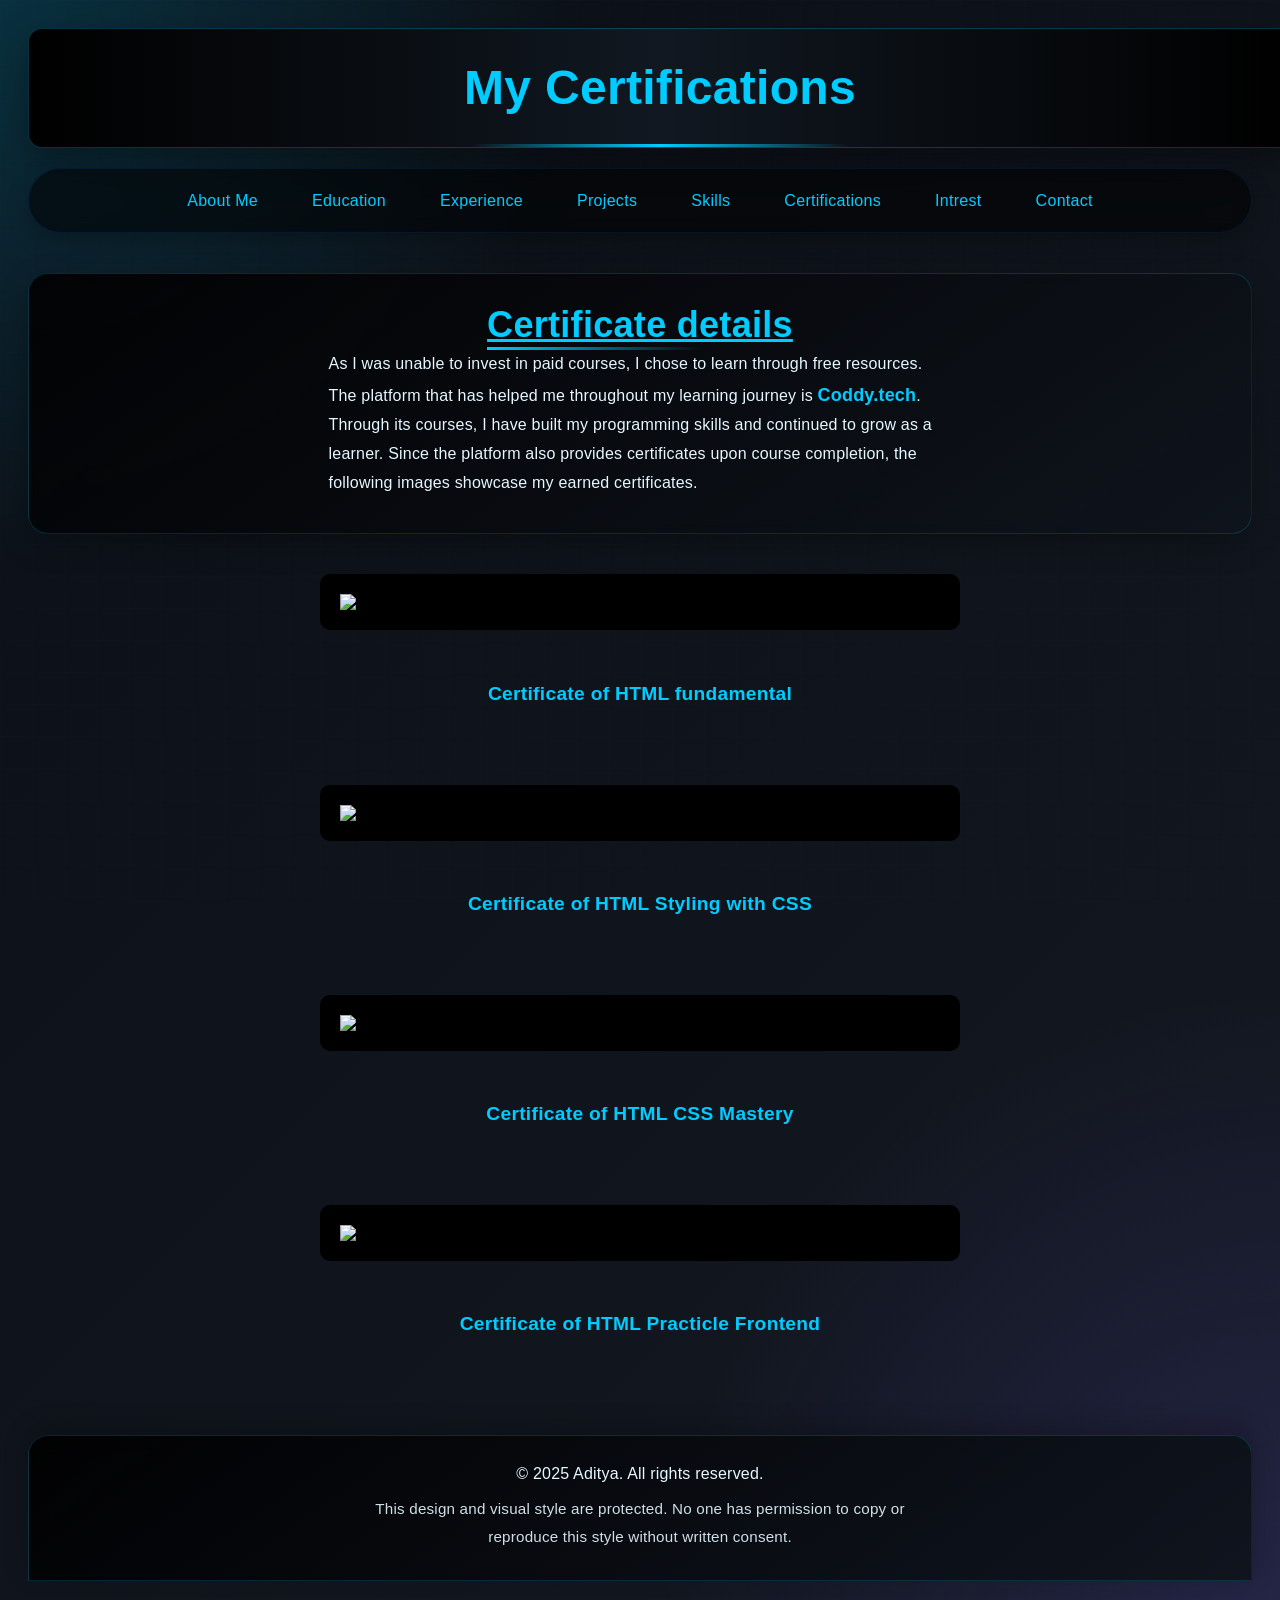
==== commit f8821e05: "Update certifications.html one more recently certificate is  added" ====
--- a/certifications.html
+++ b/certifications.html
@@ -16,7 +16,7 @@
 
             <ul class="nav-links">
              <li><a href="index.html">About Me</a></li>
-             <li><a href="Education.html">Education</a></li>
+             <li><a href="education.html">Education</a></li>
              <li><a href="experience.html">Experience</a></li>
              <li><a href="projects.html">Projects</a></li>
              <li><a href="skills.html">Skills</a></li>
@@ -40,6 +40,7 @@
     </section>
 
         <picture> 
+            
              <img src="https://plain-apac-prod-public.komododecks.com/202607/15/I9vmQEvogqGAbwvgnjGG/image.png" id="fundamentals"><br>
              <label for="fundamentals">Certificate of HTML fundamental</label><br><br>
 
@@ -48,6 +49,10 @@
 
              <img src="https://plain-apac-prod-public.komododecks.com/202607/15/ZMc8P6Jx53fToXTpOZxH/image.png" id="CSS-mastery"><br>
              <label for="CSS-mastery"> Certificate of HTML CSS Mastery</label><br><br>
+
+            <img src="https://plain-apac-prod-public.komododecks.com/202607/21/eEyIvHzoxt4ttSmMPjIL/image.png" id="frontend"><br>
+             <label for="frontend"> Certificate of HTML Practicle Frontend </label><br><br>
+             
         </picture>
     <footer class="site-footer">
         <p>© 2025 Aditya. All rights reserved.</p>
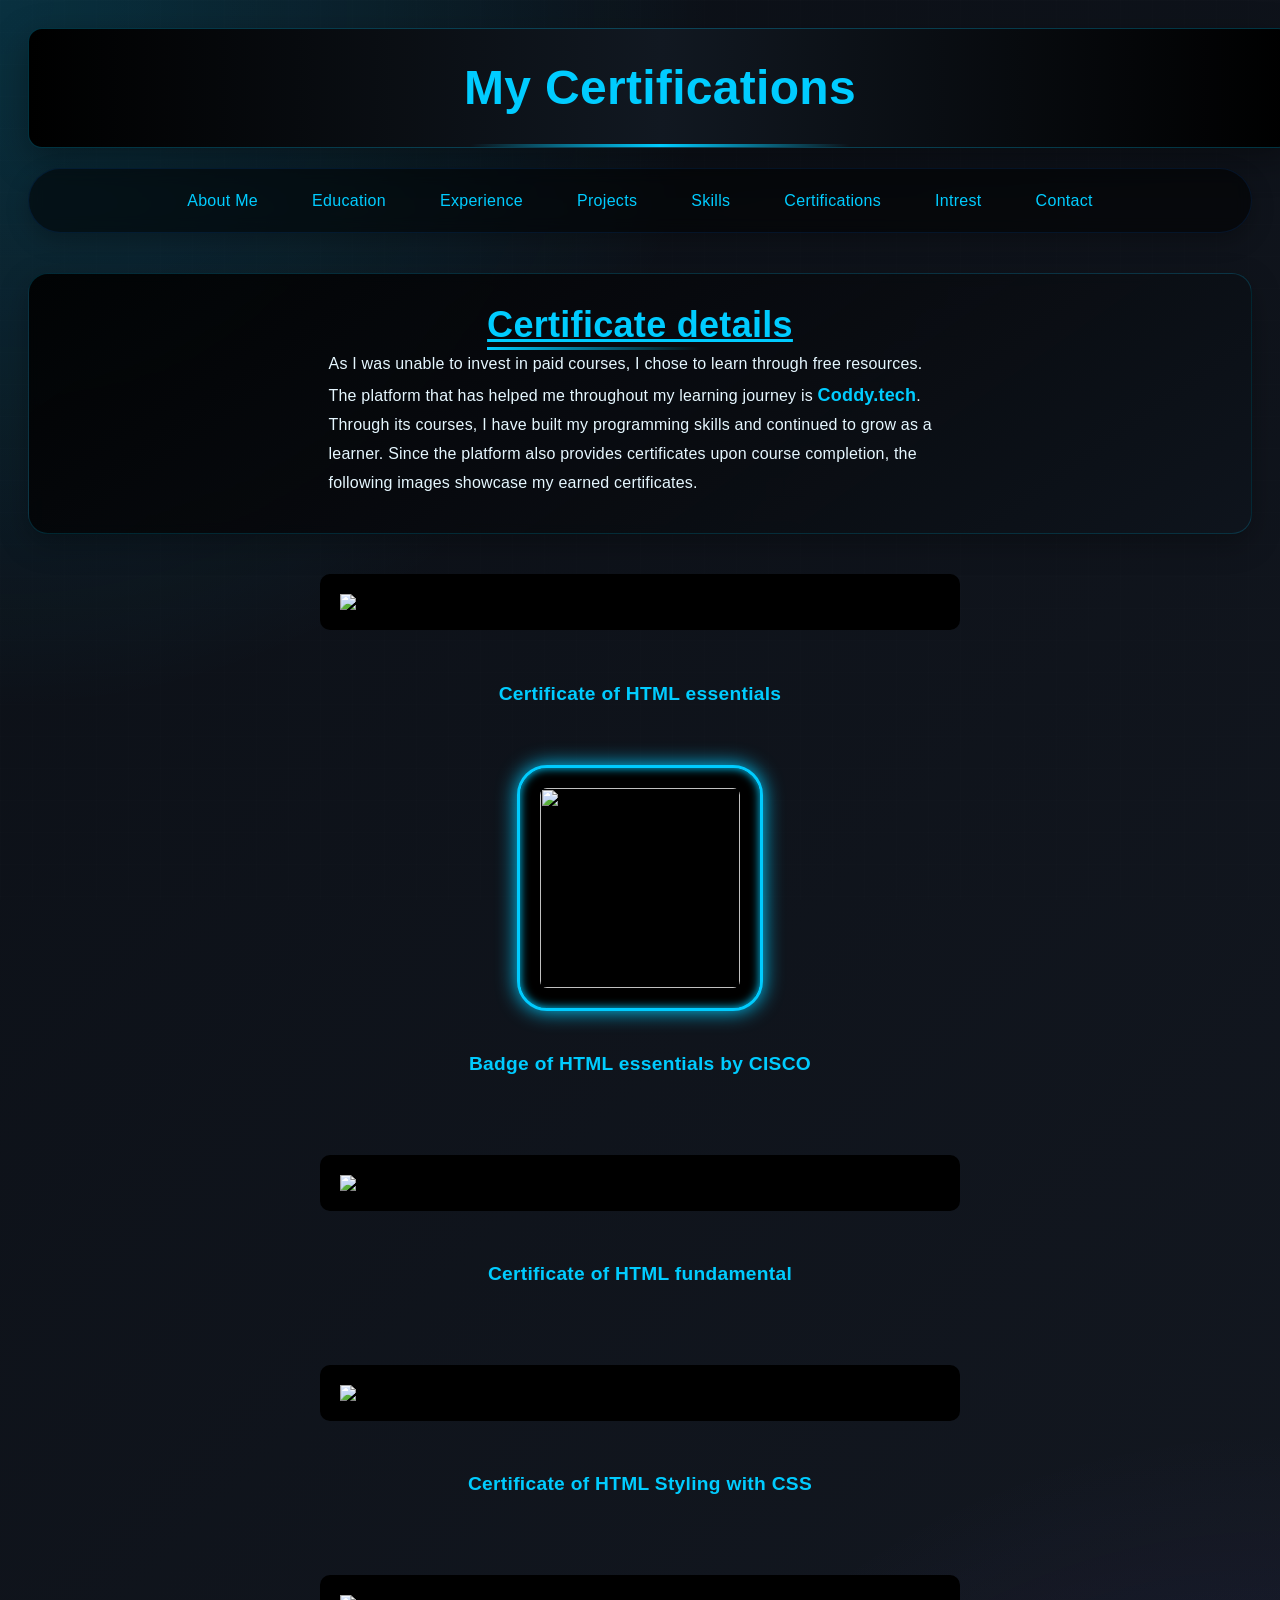
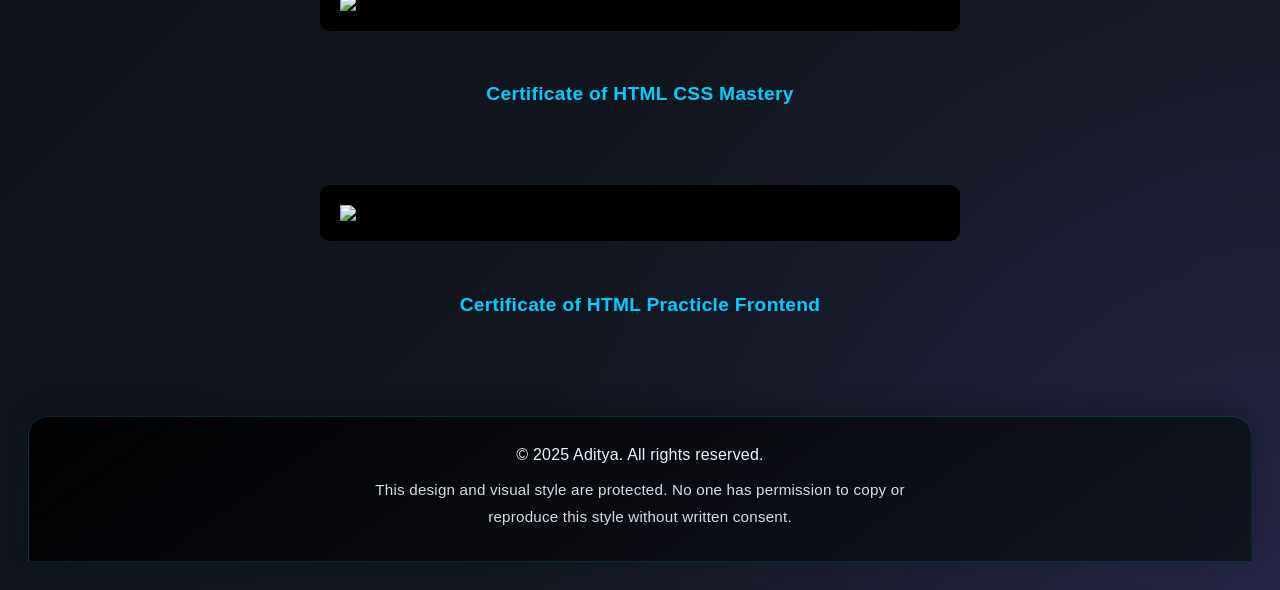
==== commit b542fc4c: "Added one more certificate Updated certification details and added new images." ====
--- a/certifications.html
+++ b/certifications.html
@@ -40,6 +40,12 @@
     </section>
 
         <picture> 
+
+            <img src="https://plain-apac-prod-public.komododecks.com/202608/01/auHotId3duFfjETR1nSH/image.png" id="html-essential"><br>
+             <label for="html-essential"> Certificate of HTML essentials </label><br><br>
+
+             <img src="https://plain-apac-prod-public.komododecks.com/202608/01/Psgafiuv9eC30fDksVPW/image.png" id="html-essential" class="badge"><br>
+             <label for="html-essential"> Badge of HTML essentials by CISCO </label><br><br>
             
              <img src="https://plain-apac-prod-public.komododecks.com/202607/15/I9vmQEvogqGAbwvgnjGG/image.png" id="fundamentals"><br>
              <label for="fundamentals">Certificate of HTML fundamental</label><br><br>
--- a/style.css
+++ b/style.css
@@ -154,6 +154,18 @@
 .nav-links a {
     margin: 0;
     display: inline-block;
+}
+
+.badge{
+    width: 200px;
+    height: 200px;
+    border-radius: 30px;
+    margin: 0 auto 10px auto;
+    display: block;
+    border: 3px solid #00ccff;
+    align-self: center;
+    object-fit: cover;
+    box-shadow: inset 0 0 10px #00ccff, 0 0 20px #00ccff;
 }
 
 .about p,
